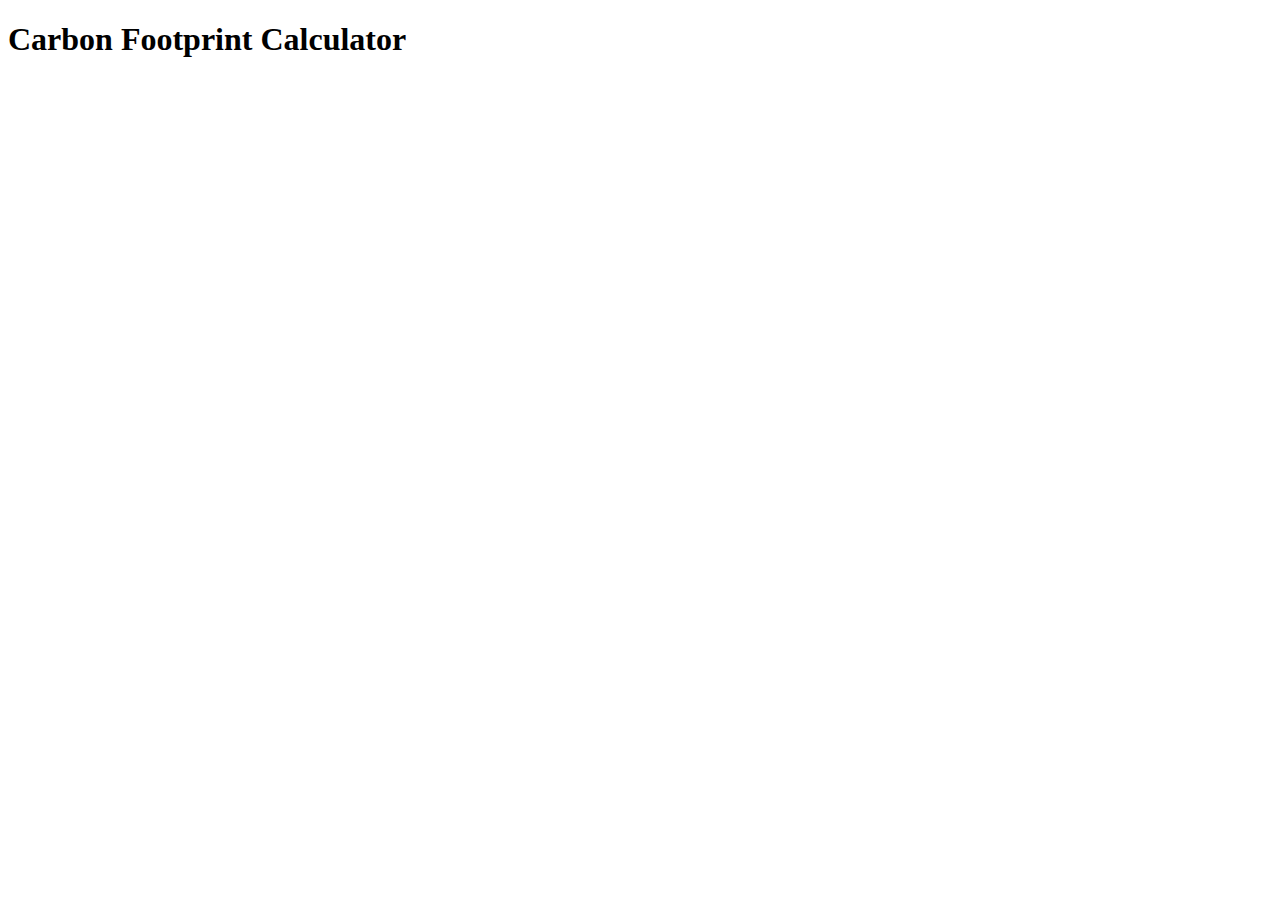
==== src/templates/index.html @ 9367df63 "restructured file system to support Flask" ====
<!DOCTYPE html>
  <head>
    <meta name="viewport" content="width=device-width, initial-scale=1.0">
    <title>Carbon Footprint Calculator</title>
    <link rel="stylesheet" href="css/main.css">
  </head>

  <body>
    <div class="ribbon">
      <h1>Carbon Footprint Calculator</h1>
    </div>
  </body>
</html>
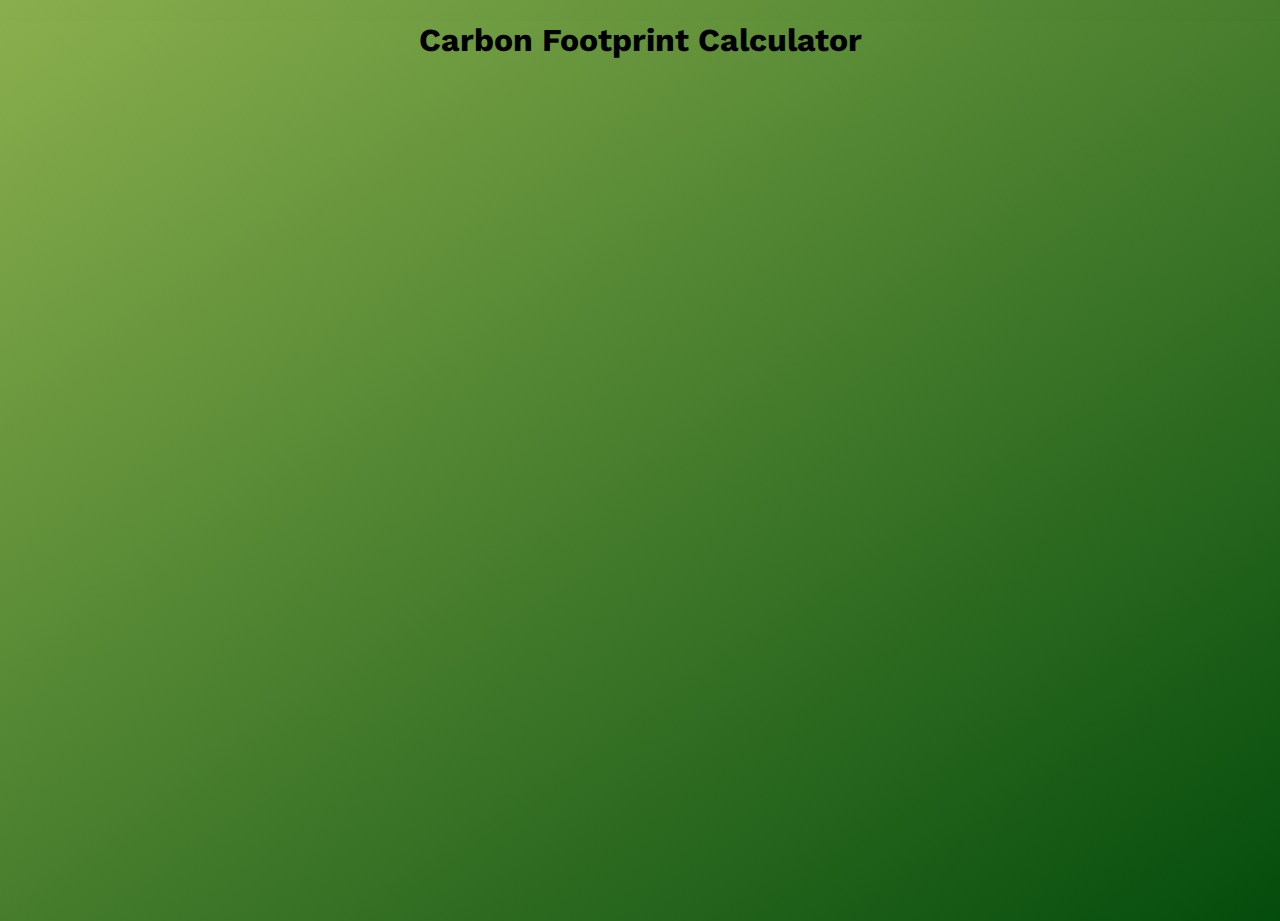
==== commit 953a8cde: "Modified index.html" ====
--- a/src/templates/index.html
+++ b/src/templates/index.html
@@ -2,12 +2,13 @@
   <head>
     <meta name="viewport" content="width=device-width, initial-scale=1.0">
     <title>Carbon Footprint Calculator</title>
-    <link rel="stylesheet" href="css/main.css">
+    <link rel="stylesheet" href="main.css">
+    <link href="https://fonts.googleapis.com/css?family=Work+Sans|5000" rel="stylesheet">
   </head>
 
   <body>
     <div class="ribbon">
-      <h1>Carbon Footprint Calculator</h1>
+      <h1 align="center">Carbon Footprint Calculator</h1>
     </div>
   </body>
 </html>
--- a/src/templates/main.css
+++ b/src/templates/main.css
@@ -0,0 +1,10 @@
+html, body {
+  width: 100%;
+  height: 100%;
+  margin: 0;
+  background-image: linear-gradient(to bottom right, #89AE4D, #044C0C);
+}
+
+h1 {
+  font-family: 'Work Sans', sans-serif;
+}
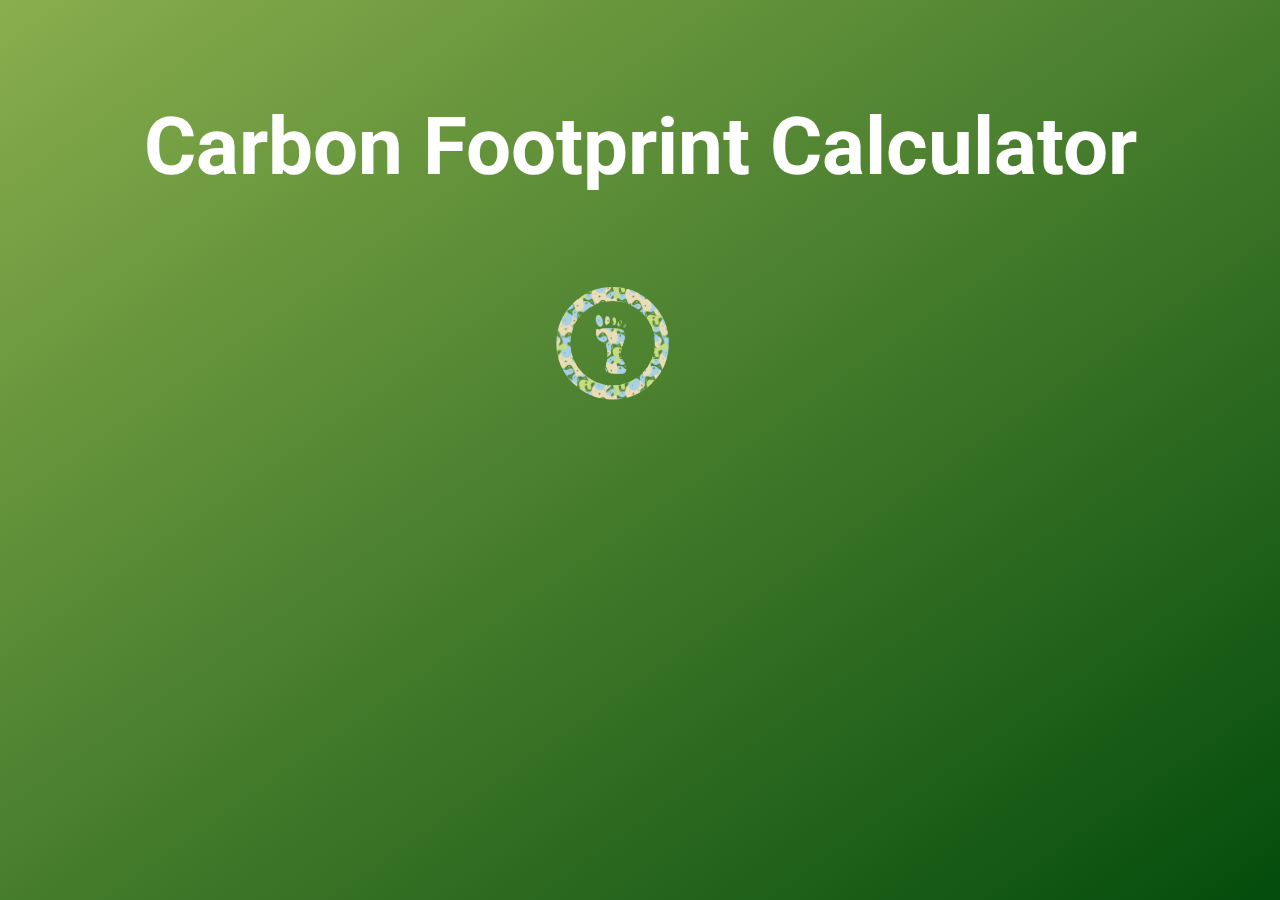
==== commit 3c606a4a: "Added logo and title onto webpage" ====
--- a/src/templates/index.html
+++ b/src/templates/index.html
@@ -3,12 +3,15 @@
     <meta name="viewport" content="width=device-width, initial-scale=1.0">
     <title>Carbon Footprint Calculator</title>
     <link rel="stylesheet" href="main.css">
-    <link href="https://fonts.googleapis.com/css?family=Work+Sans|5000" rel="stylesheet">
+    <link href="https://fonts.googleapis.com/css?family=Roboto" rel="stylesheet">
   </head>
 
   <body>
-    <div class="ribbon">
+    <div class="title">
       <h1 align="center">Carbon Footprint Calculator</h1>
+    </div>
+    <div class="logo">
+      <img src="../../images/logo.svg" alt="logo" align="center">
     </div>
   </body>
 </html>
--- a/src/templates/main.css
+++ b/src/templates/main.css
@@ -3,8 +3,22 @@
   height: 100%;
   margin: 0;
   background-image: linear-gradient(to bottom right, #89AE4D, #044C0C);
+  overflow: auto;
 }
 
 h1 {
-  font-family: 'Work Sans', sans-serif;
+  font-family: 'Roboto', sans-serif;
+  font-size: 80px;
+  color: white;
+  margin-top: 100px;
+  background-color: none;
 }
+
+.logo {
+  width: 25%;
+  height: 25%;
+  margin: 0 auto;
+  margin-top: 50px;
+
+
+}
